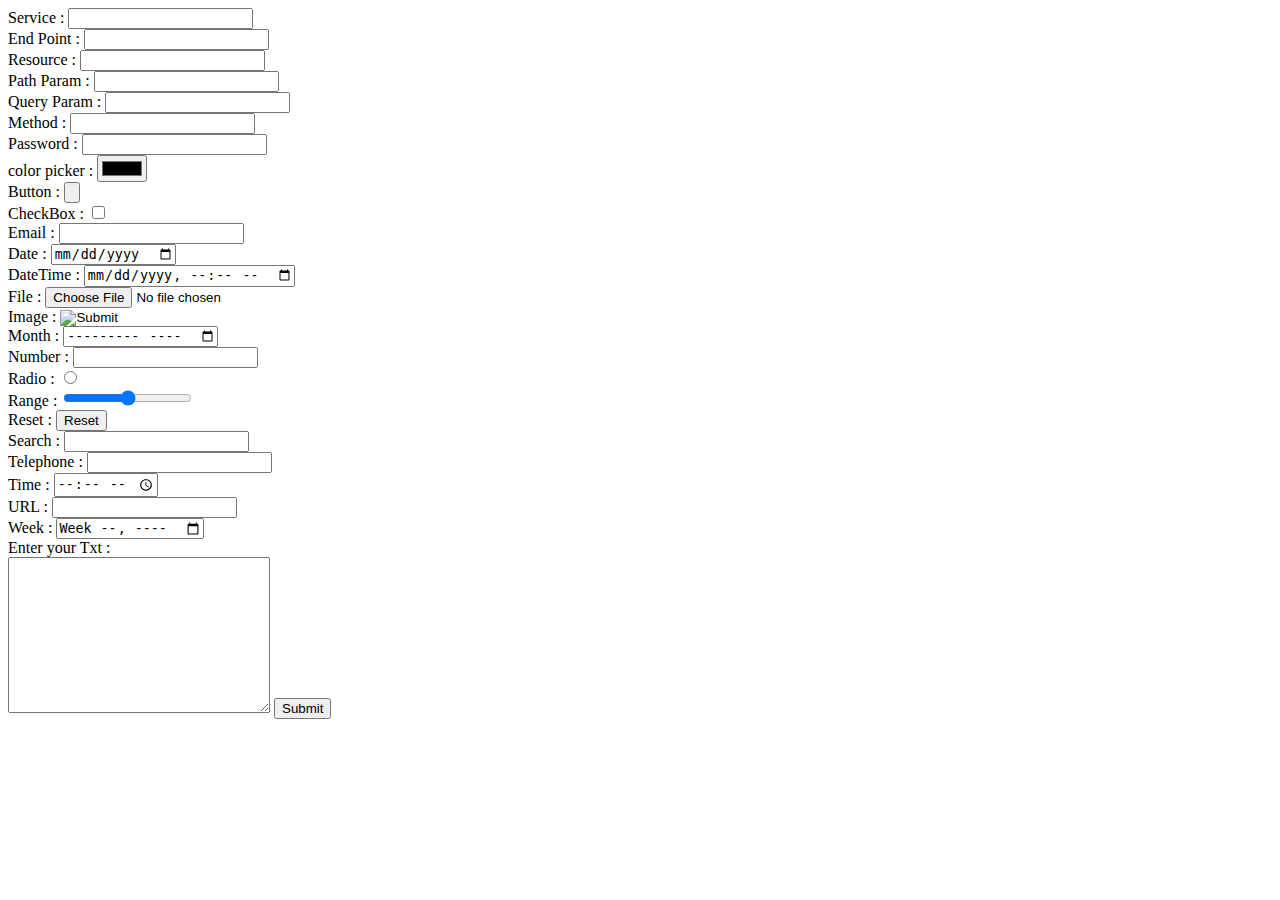
==== APIAutomation.html @ 28fc1a51 "first commit" ====
<!DOCTYPE html>
<html lang="en">
<head>
    <meta charset="UTF-8">
    <title>APIAutomation_Testing Rest-Assured</title>
</head>
<body>
    <form action="mailto:dinesh.arul07@gmail.com" method="post" enctype="text/plain">
    <label for="">Service :</label>
    <input type="text" name="Service">
    <br>
    <label for="">End Point :</label>
    <input type="text" name="End Point">
    <br>
    <label for="">Resource :</label>
    <input type="text" name="Resource">
    <br>
    <label for="">Path Param :</label>
    <input type="text" name=" PathParam">
    <br>
    <label for="">Query Param :</label>
    <input type="text" name="Query Param">
    <br>
    <label for="">Method :</label>
    <input type="text" name="Method">
    <br>
    <label for="">Password :</label>
    <input type="password">
    <br>
    <label for="">color picker :</label>
    <input type="color">
    <br>
    <label for="">Button :</label>
    <input type="button">
    <br>
    <label for="">CheckBox :</label>
    <input type="checkbox">
    <br>
    <label for="">Email :</label>
    <input type="email">
    <br>
    <label for="">Date :</label>
    <input type="date">
    <br>
    <label for="">DateTime :</label>
    <input type="datetime-local">
    <br>
    <label for="">File :</label>
    <input type="file">
    <br>
    <label for="">Image :</label>
    <input type="image">
    <br>
    <label for="">Month :</label>
    <input type="month">
    <br>
    <label for="">Number :</label>
    <input type="number">
    <br>
    <label for="">Radio :</label>
    <input type="radio">
    <br>
    <label for="">Range :</label>
    <input type="range">
    <br>
    <label for="">Reset :</label>
    <input type="reset">
    <br>
    <label for="">Search :</label>
    <input type="search">
    <br>
    <label for="">Telephone :</label>
    <input type="tel">
    <br>
    <label for="">Time :</label>
    <input type="time">
    <br>
    <label for="">URL :</label>
    <input type="url">
    <br>
    <label for="">Week :</label>
    <input type="week"><br>
    <label for="">Enter your Txt :</label><br>
    <textarea name="yourmessage" id="" cols="30" rows="10"></textarea>
    <input type="submit">
</form>
</body>
</html>
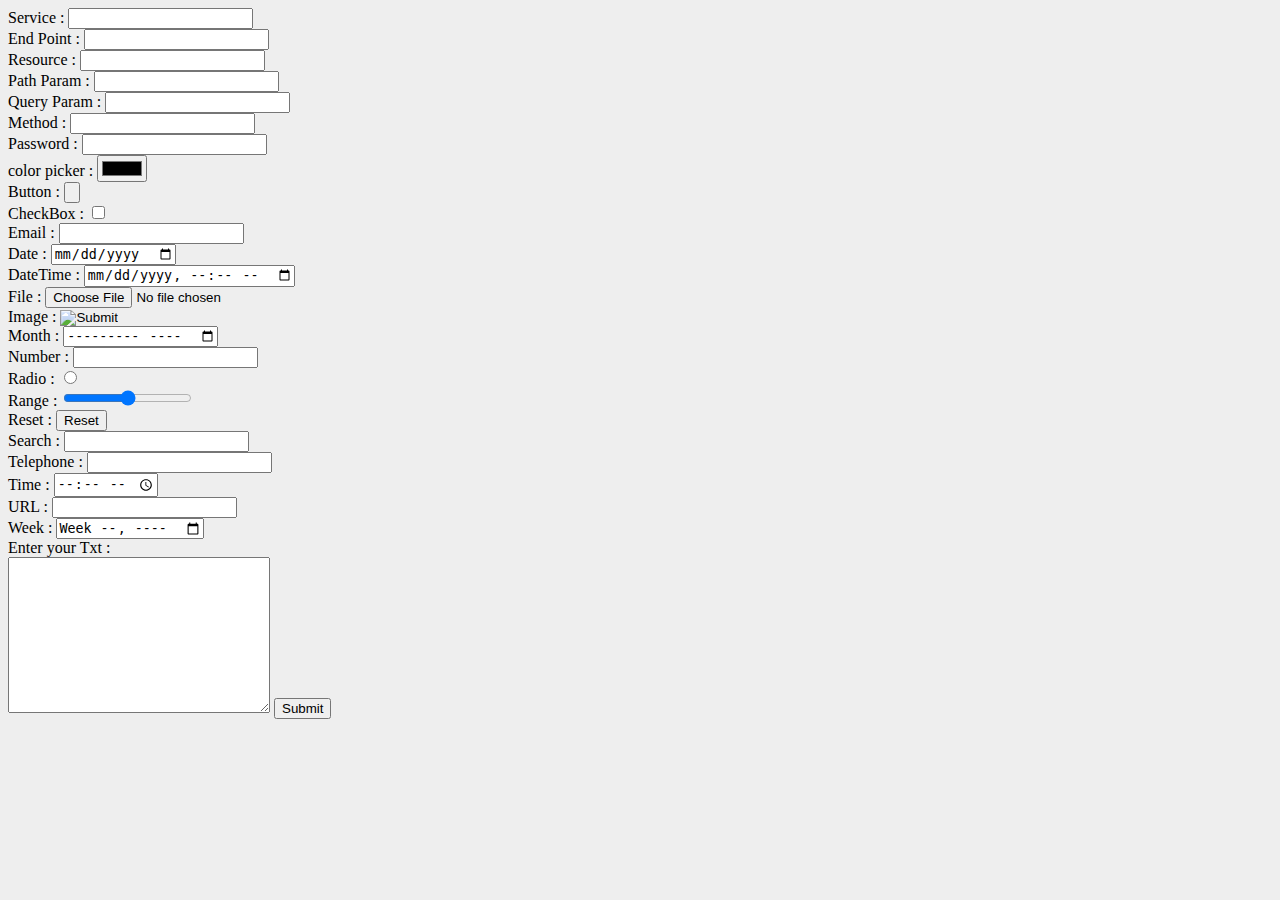
==== commit dc5fd082: "Css incorporation" ====
--- a/APIAutomation.html
+++ b/APIAutomation.html
@@ -3,6 +3,7 @@
 <head>
     <meta charset="UTF-8">
     <title>APIAutomation_Testing Rest-Assured</title>
+    <link rel="stylesheet" href="css/master.css">
 </head>
 <body>
     <form action="mailto:dinesh.arul07@gmail.com" method="post" enctype="text/plain">
--- a/css/master.css
+++ b/css/master.css
@@ -0,0 +1,11 @@
+body {
+    background-color: #EEEEEE;
+}
+ hr {
+    background-color: #EEEEEE;
+    border-style: none;
+    border-top-style: dotted;
+    width: 5%;
+    border-color: #FF8E9E;
+    border-width: 5px;
+}